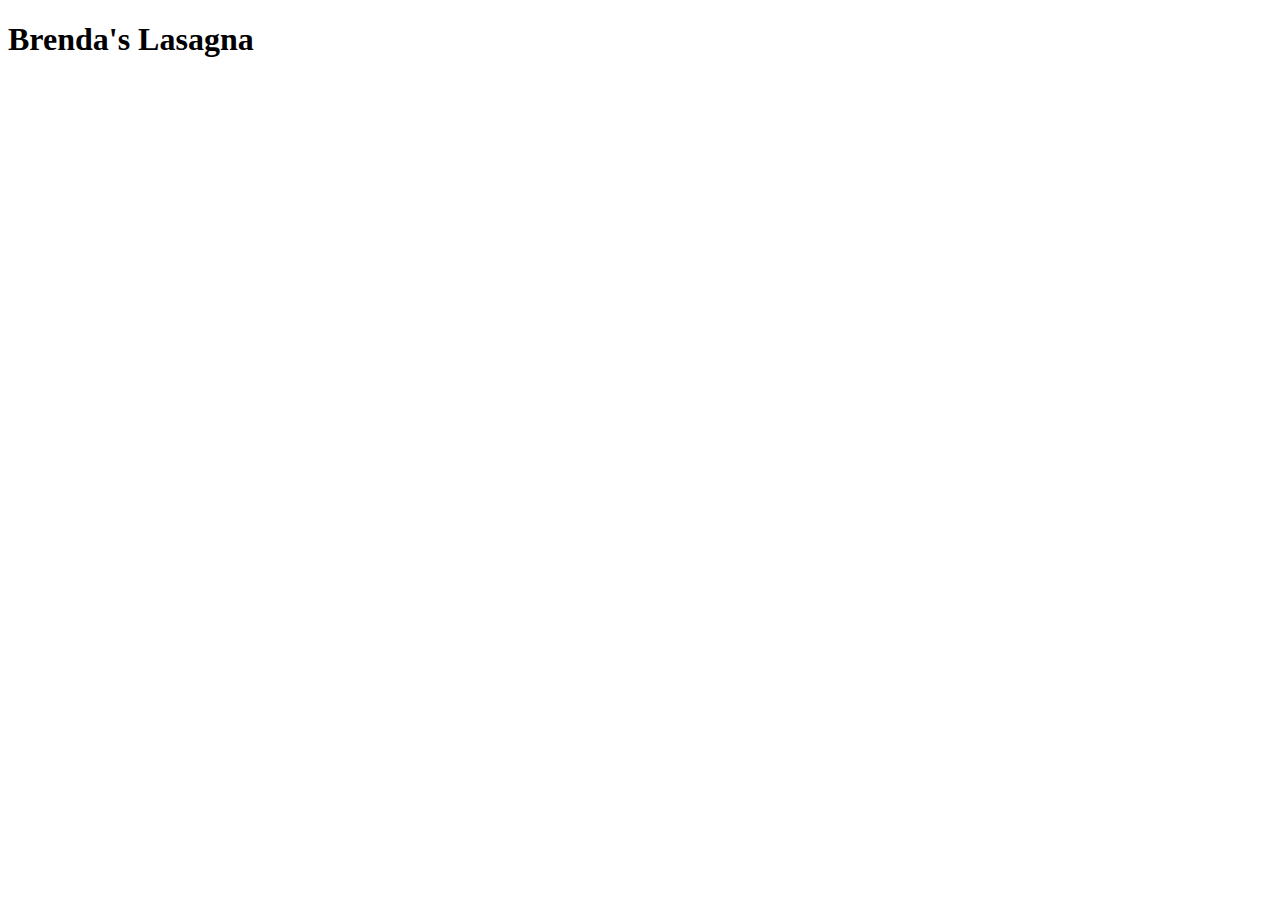
==== recipes/lasagna.html @ 5923943d "Created index.html and first recipe page" ====
<!DOCTYPE html>
<html lang="en">
<head>
    <meta charset="UTF-8">
    <meta http-equiv="X-UA-Compatible" content="IE=edge">
    <meta name="viewport" content="width=device-width, initial-scale=1.0">
    <title>lasagna</title>
</head>
<body>
    <h1>Brenda's Lasagna</h1>
    
</body>
</html>
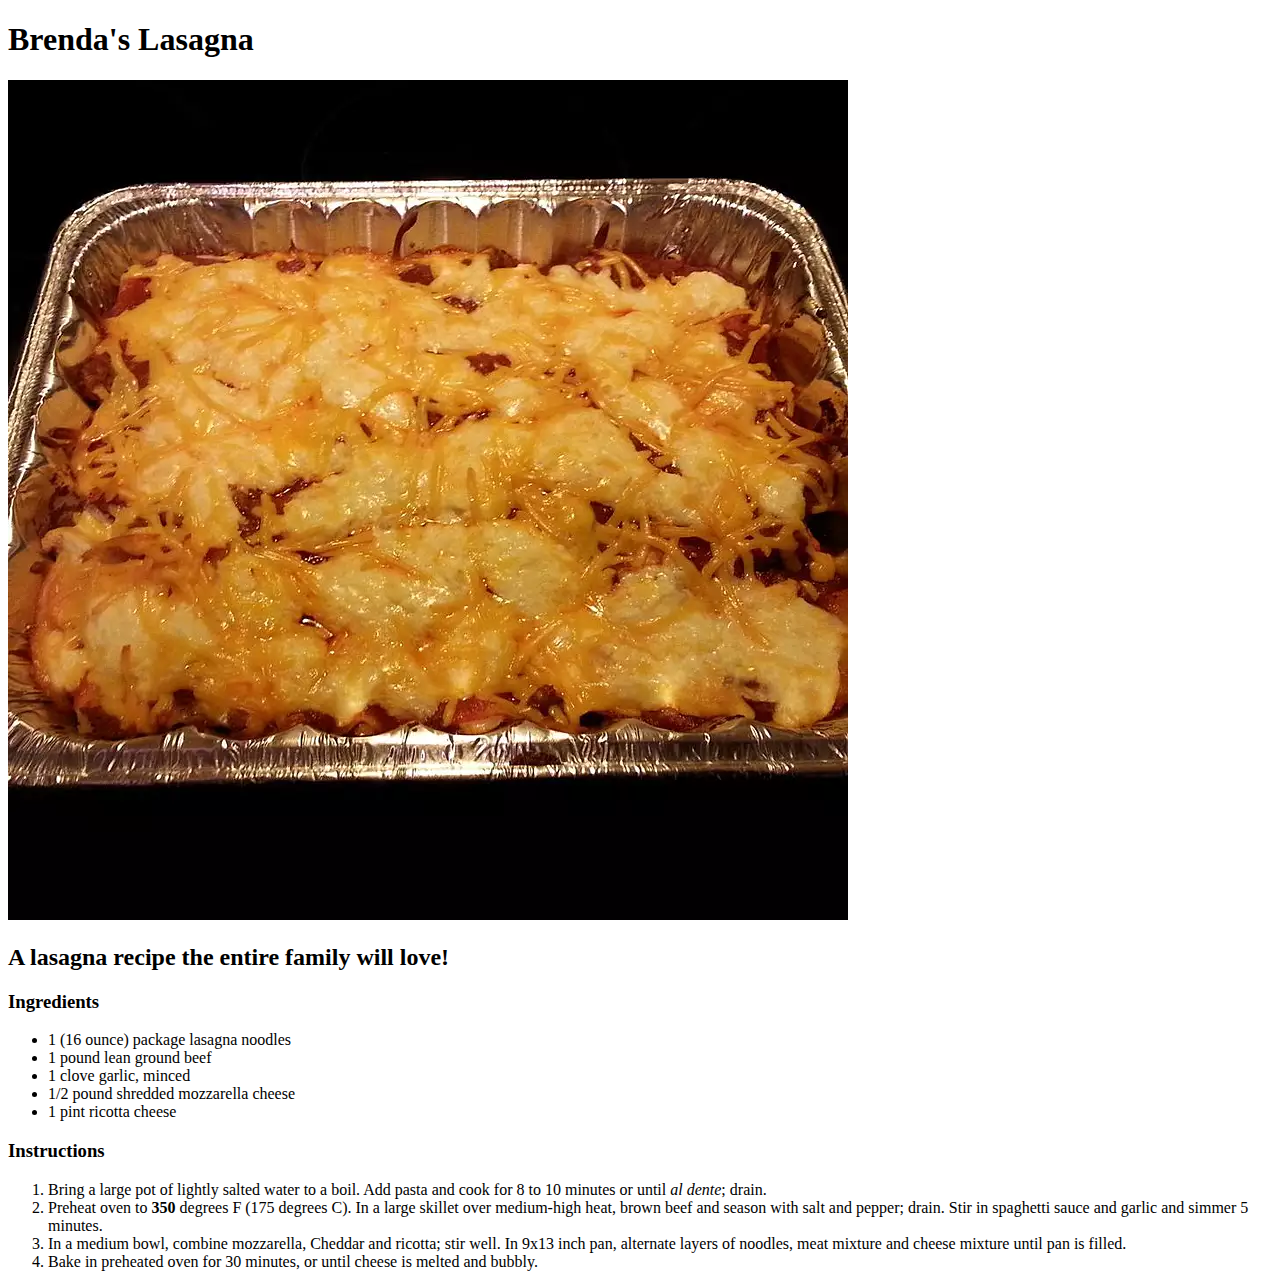
==== commit c5f48713: "Finished first recipe" ====
--- a/recipes/lasagna.html
+++ b/recipes/lasagna.html
@@ -8,6 +8,35 @@
 </head>
 <body>
     <h1>Brenda's Lasagna</h1>
-    
+    <img src="../images/lasagna.jpg" alt="lasagna">
+    <h2>A lasagna recipe the entire family will love!</h2>
+
+    <h3>Ingredients</h3>
+    <ul>
+        <li>1 (16 ounce) package lasagna noodles</li>
+        <li>1 pound lean ground beef</li>
+        <li>1 clove garlic, minced</li>
+        <li>1/2 pound shredded mozzarella cheese</li>
+        <li>1 pint ricotta cheese</li>
+    </ul>
+    <h3>Instructions</h3>
+    <ol>
+        <li>Bring a large pot of lightly salted water to a boil. 
+            Add pasta and cook for 8 to 10 minutes or until <em>al dente</em>; drain.
+        </li>
+        <li>
+            Preheat oven to <strong>350</strong> degrees F (175 degrees C). In a large skillet 
+            over medium-high heat, brown beef and season with salt and pepper; drain. 
+            Stir in spaghetti sauce and garlic and simmer 5 minutes.
+        </li>
+        <li>
+            In a medium bowl, combine mozzarella, Cheddar and ricotta; stir well. 
+            In 9x13 inch pan, alternate layers of noodles, meat mixture and cheese 
+            mixture until pan is filled.
+        </li>
+        <li>Bake in preheated oven for 30 minutes, or until cheese is melted and bubbly.
+        </li>
+    </ol>
+
 </body>
 </html>